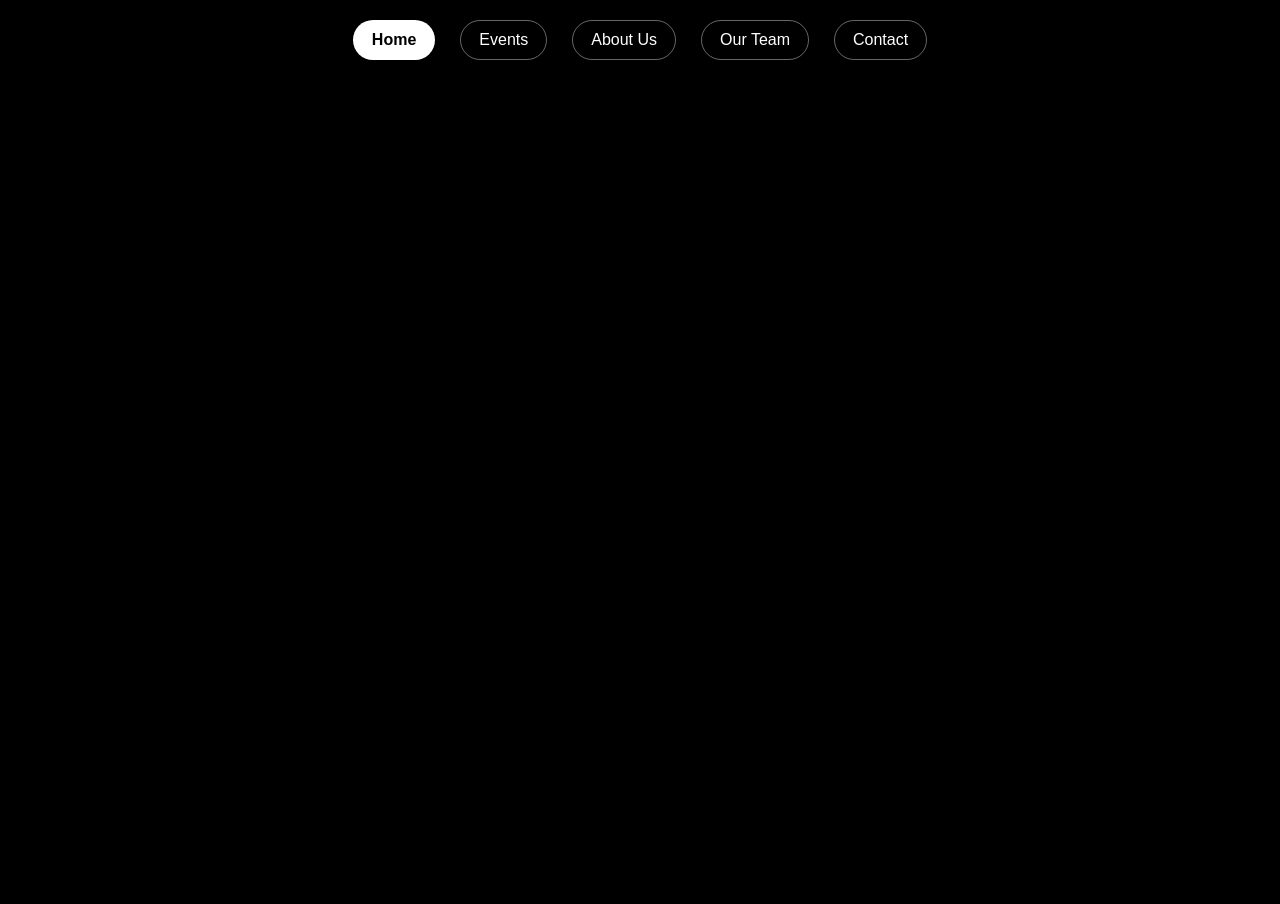
==== index.html @ e649470f "Add files via upload" ====
<!DOCTYPE html>
<html>
<head>
  <title>College Fest 2026</title>
  <link rel="stylesheet" href="style.css">
</head>
<body>

<!-- NAVBAR -->
<div class="navbar">
  <a href="index.html" class="active">Home</a>
  <a href="pages/events.html">Events</a>
  <a href="pages/about.html">About Us</a>
  <a href="pages/team.html">Our Team</a>
  <a href="pages/contact.html">Contact</a>
</div>

<!-- INTRO VIDEO -->
<div class="intro-video">
  <video id="introVideo" autoplay muted playsinline>
    <source src="assets/intro.mp4">
  </video>
</div>

<!-- BACKGROUND VIDEO -->
<div class="bg-video hidden" id="bgVideo">
  <video autoplay muted loop>
    <source src="assets/intro.mp4">
  </video>
  <div class="overlay"></div>
</div>

<script src="script.js"></script>
</body>
</html>
---- style.css ----
* {
  margin: 0;
  padding: 0;
  box-sizing: border-box;
  font-family: "Poppins", sans-serif;
}

body {
  background: black;
  color: white;
  overflow-x: hidden;
}

/* ================= BACKGROUND VIDEO ================= */
.bg-video {
  position: fixed;
  inset: 0;
  z-index: -2;
}

.bg-video video {
  width: 100%;
  height: 100%;
  object-fit: cover;
  opacity: 0.2;
}

.overlay {
  position: absolute;
  inset: 0;
  background: rgba(0, 0, 0, 0.65);
  z-index: -1;
}

/* ================= INTRO VIDEO ================= */
.intro-video {
  width: 100vw;
  height: 100vh;
}

.intro-video video {
  width: 100%;
  height: 100%;
  object-fit: cover;
}

/* ================= NAVBAR ================= */
.navbar {
  position: fixed;
  top: 20px;
  width: 100%;
  display: flex;
  justify-content: center;
  gap: 25px;
  z-index: 10;
}

.navbar a {
  color: white;
  text-decoration: none;
  padding: 10px 18px;
  border-radius: 30px;
  border: 1px solid rgba(255,255,255,0.4);
  backdrop-filter: blur(6px);
  transition: 0.3s ease;
}

.navbar a:hover {
  background: white;
  color: black;
}

/* ACTIVE PAGE */
.navbar a.active {
  background: white;
  color: black;
  font-weight: 600;
}

/* ================= CONTENT ================= */
.content {
  position: relative;
  z-index: 1;
  max-width: 1100px;
  margin: auto;
  padding: 120px 20px;
  text-align: center;
}

h1 {
  letter-spacing: 2px;
  text-shadow: 0 0 15px rgba(255,255,255,0.3);
}

p {
  margin-top: 15px;
  font-size: 18px;
  color: #f1f1f1;
  text-shadow: 0 0 8px rgba(0,0,0,0.8);
}

/* ================= EVENTS ================= */
.events {
  display: grid;
  grid-template-columns: repeat(auto-fit, minmax(220px, 1fr));
  gap: 25px;
  margin-top: 40px;
}

.events a {
  padding: 20px;
  background: rgba(255,255,255,0.08);
  border-radius: 16px;
  border: 1px solid rgba(255,255,255,0.15);
  backdrop-filter: blur(8px);
  text-decoration: none;
  color: white;
  transition: 0.3s ease;
}

.events a:hover {
  background: rgba(255,255,255,0.18);
  transform: translateY(-5px);
}

/* ================= FORM ================= */
form {
  max-width: 400px;
  margin: 40px auto;
  display: flex;
  flex-direction: column;
  gap: 15px;
}

input, textarea, button {
  padding: 12px;
  border-radius: 10px;
  border: none;
  font-size: 16px;
}

button {
  background: white;
  color: black;
  cursor: pointer;
}

/* ================= UTIL ================= */
.hidden {
  display: none;
}

/* ================= MOBILE ================= */
@media (max-width: 768px) {
  .bg-video video {
    opacity: 0.15;
  }
}
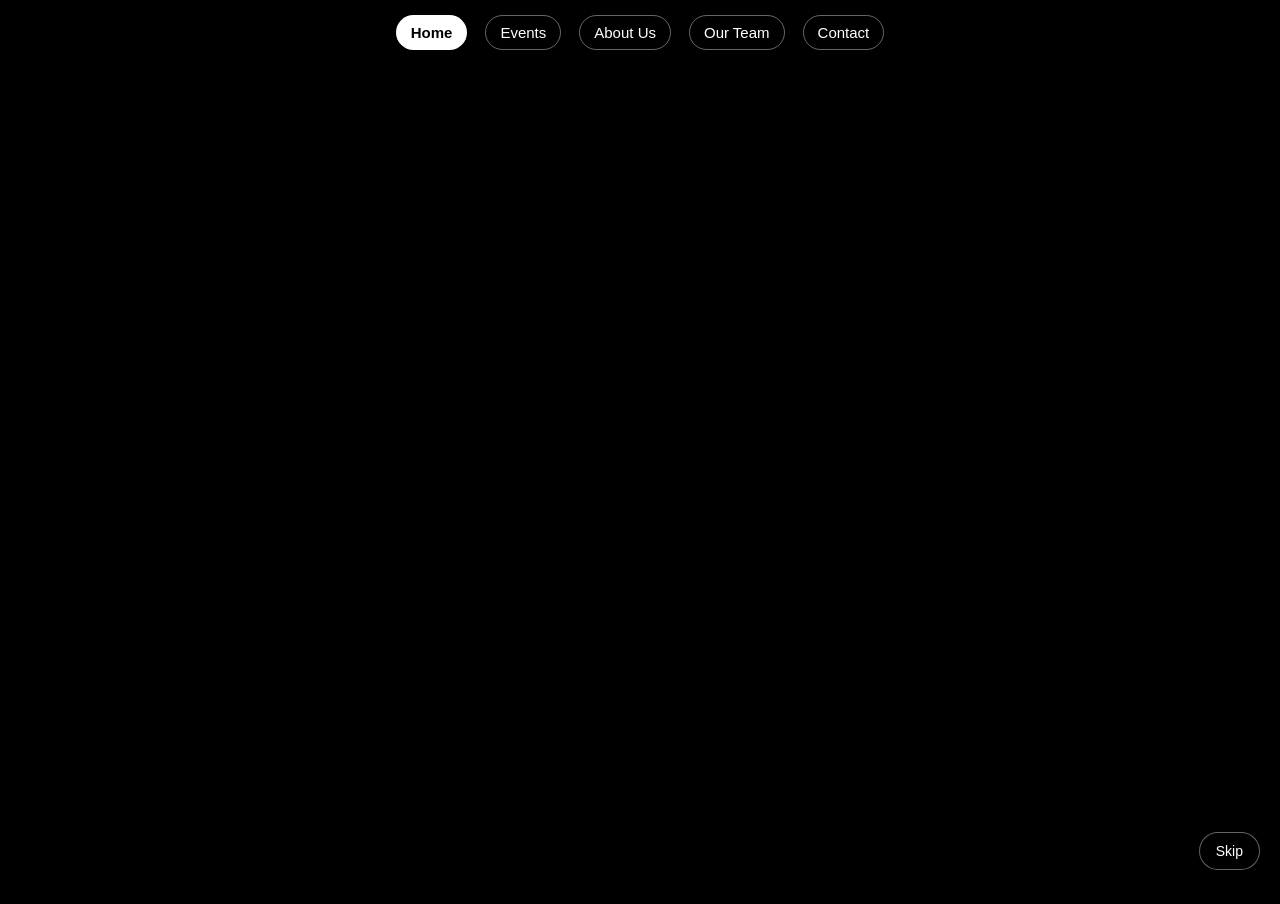
==== commit b663d2da: "Update index.html for Celegance 2026 Added viewport meta tag and skip intro button for mobile." ====
--- a/index.html
+++ b/index.html
@@ -1,7 +1,8 @@
 <!DOCTYPE html>
 <html>
 <head>
-  <title>College Fest 2026</title>
+  <title>Celegance 2026</title>
+  <meta name="viewport" content="width=device-width, initial-scale=1.0">
   <link rel="stylesheet" href="style.css">
 </head>
 <body>
@@ -20,11 +21,14 @@
   <video id="introVideo" autoplay muted playsinline>
     <source src="assets/intro.mp4">
   </video>
+
+  <!-- SKIP INTRO (MOBILE FRIENDLY) -->
+  <button id="skipIntro" class="skip-btn">Skip</button>
 </div>
 
 <!-- BACKGROUND VIDEO -->
 <div class="bg-video hidden" id="bgVideo">
-  <video autoplay muted loop>
+  <video autoplay muted loop playsinline>
     <source src="assets/intro.mp4">
   </video>
   <div class="overlay"></div>
--- a/style.css
+++ b/style.css
@@ -36,6 +36,7 @@
 .intro-video {
   width: 100vw;
   height: 100vh;
+  position: relative;
 }
 
 .intro-video video {
@@ -47,21 +48,26 @@
 /* ================= NAVBAR ================= */
 .navbar {
   position: fixed;
-  top: 20px;
-  width: 100%;
+  top: 15px;
+  left: 0;
+  right: 0;
   display: flex;
   justify-content: center;
-  gap: 25px;
+  gap: 18px;
   z-index: 10;
+  padding: 0 10px;
+  flex-wrap: nowrap;
 }
 
 .navbar a {
+  white-space: nowrap;
   color: white;
   text-decoration: none;
-  padding: 10px 18px;
-  border-radius: 30px;
+  padding: 8px 14px;
+  border-radius: 25px;
   border: 1px solid rgba(255,255,255,0.4);
   backdrop-filter: blur(6px);
+  font-size: 15px;
   transition: 0.3s ease;
 }
 
@@ -70,7 +76,6 @@
   color: black;
 }
 
-/* ACTIVE PAGE */
 .navbar a.active {
   background: white;
   color: black;
@@ -83,18 +88,20 @@
   z-index: 1;
   max-width: 1100px;
   margin: auto;
-  padding: 120px 20px;
+  padding: 110px 16px 60px;
   text-align: center;
 }
 
 h1 {
-  letter-spacing: 2px;
+  font-size: 32px;
+  letter-spacing: 1.5px;
   text-shadow: 0 0 15px rgba(255,255,255,0.3);
 }
 
 p {
-  margin-top: 15px;
-  font-size: 18px;
+  margin-top: 14px;
+  font-size: 16px;
+  line-height: 1.6;
   color: #f1f1f1;
   text-shadow: 0 0 8px rgba(0,0,0,0.8);
 }
@@ -102,41 +109,42 @@
 /* ================= EVENTS ================= */
 .events {
   display: grid;
-  grid-template-columns: repeat(auto-fit, minmax(220px, 1fr));
-  gap: 25px;
-  margin-top: 40px;
+  grid-template-columns: repeat(auto-fit, minmax(160px, 1fr));
+  gap: 16px;
+  margin-top: 30px;
 }
 
 .events a {
-  padding: 20px;
-  background: rgba(255,255,255,0.08);
-  border-radius: 16px;
+  padding: 16px;
+  background: rgba(255,255,255,0.1);
+  border-radius: 14px;
   border: 1px solid rgba(255,255,255,0.15);
-  backdrop-filter: blur(8px);
+  backdrop-filter: blur(6px);
   text-decoration: none;
   color: white;
+  font-size: 15px;
   transition: 0.3s ease;
 }
 
 .events a:hover {
-  background: rgba(255,255,255,0.18);
-  transform: translateY(-5px);
+  background: rgba(255,255,255,0.2);
+  transform: translateY(-3px);
 }
 
 /* ================= FORM ================= */
 form {
-  max-width: 400px;
-  margin: 40px auto;
+  max-width: 360px;
+  margin: 30px auto;
   display: flex;
   flex-direction: column;
-  gap: 15px;
+  gap: 14px;
 }
 
 input, textarea, button {
   padding: 12px;
   border-radius: 10px;
   border: none;
-  font-size: 16px;
+  font-size: 15px;
 }
 
 button {
@@ -145,14 +153,47 @@
   cursor: pointer;
 }
 
+/* ================= SKIP INTRO BUTTON ================= */
+.skip-btn {
+  position: absolute;
+  bottom: 30px;
+  right: 20px;
+  padding: 10px 16px;
+  background: rgba(0,0,0,0.6);
+  border: 1px solid rgba(255,255,255,0.4);
+  color: white;
+  border-radius: 20px;
+  font-size: 14px;
+  z-index: 20;
+}
+
 /* ================= UTIL ================= */
 .hidden {
   display: none;
 }
 
-/* ================= MOBILE ================= */
+/* ================= MOBILE FIXES ================= */
 @media (max-width: 768px) {
+
+  .navbar {
+    justify-content: flex-start;
+    overflow-x: auto;
+    scrollbar-width: none;
+  }
+
+  .navbar::-webkit-scrollbar {
+    display: none;
+  }
+
   .bg-video video {
     opacity: 0.15;
   }
+
+  h1 {
+    font-size: 26px;
+  }
+
+  p {
+    font-size: 15px;
+  }
 }
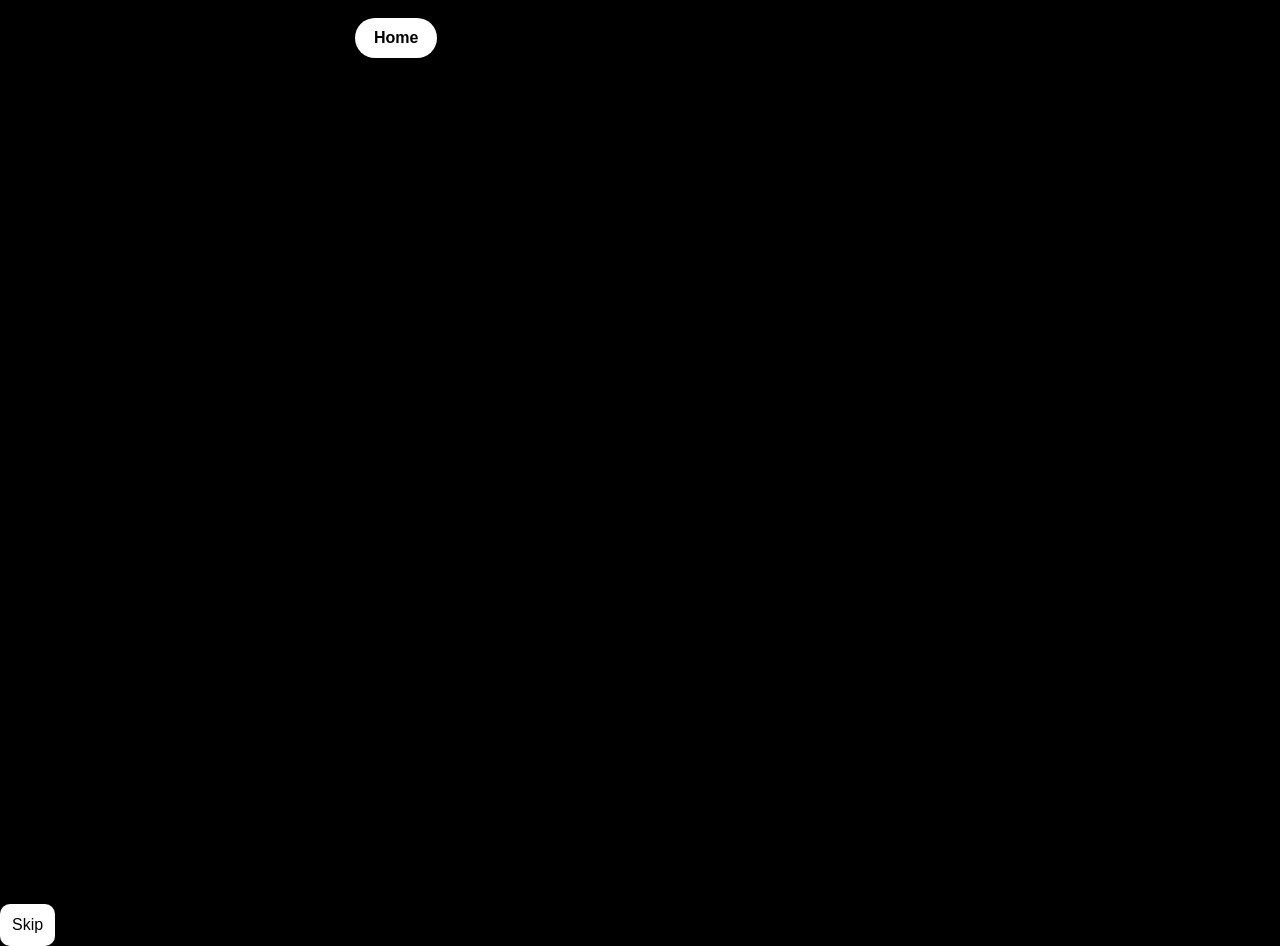
==== commit dea87cb0: "Enhance video handling for desktop and mobile Updated video sources for responsive design and added " ====
--- a/index.html
+++ b/index.html
@@ -19,20 +19,27 @@
 <!-- INTRO VIDEO -->
 <div class="intro-video">
   <video id="introVideo" autoplay muted playsinline>
-    <source src="assets/intro.mp4">
+    <source src="assets/intro-desktop.mp4" media="(min-width: 769px)">
+    <source src="assets/intro-mobile.mp4" media="(max-width: 768px)">
   </video>
-
-  <!-- SKIP INTRO (MOBILE FRIENDLY) -->
   <button id="skipIntro" class="skip-btn">Skip</button>
 </div>
 
-<!-- BACKGROUND VIDEO -->
-<div class="bg-video hidden" id="bgVideo">
+<!-- BACKGROUND VIDEO DESKTOP -->
+<div class="video-desktop hidden" id="bgDesktop">
   <video autoplay muted loop playsinline>
-    <source src="assets/intro.mp4">
+    <source src="assets/intro-desktop.mp4">
   </video>
-  <div class="overlay"></div>
 </div>
+
+<!-- BACKGROUND VIDEO MOBILE -->
+<div class="video-mobile hidden" id="bgMobile">
+  <video autoplay muted loop playsinline>
+    <source src="assets/intro-mobile.mp4">
+  </video>
+</div>
+
+<div class="overlay"></div>
 
 <script src="script.js"></script>
 </body>
--- a/style.css
+++ b/style.css
@@ -11,22 +11,29 @@
   overflow-x: hidden;
 }
 
-/* ================= BACKGROUND VIDEO ================= */
-.bg-video {
+/* ================= VIDEO CONTAINERS ================= */
+.video-desktop,
+.video-mobile {
   position: fixed;
   inset: 0;
   z-index: -2;
 }
 
-.bg-video video {
+.video-desktop video,
+.video-mobile video {
   width: 100%;
   height: 100%;
   object-fit: cover;
-  opacity: 0.2;
-}
-
+}
+
+/* Default: desktop ON, mobile OFF */
+.video-mobile {
+  display: none;
+}
+
+/* Overlay */
 .overlay {
-  position: absolute;
+  position: fixed;
   inset: 0;
   background: rgba(0, 0, 0, 0.65);
   z-index: -1;
@@ -36,7 +43,6 @@
 .intro-video {
   width: 100vw;
   height: 100vh;
-  position: relative;
 }
 
 .intro-video video {
@@ -48,27 +54,24 @@
 /* ================= NAVBAR ================= */
 .navbar {
   position: fixed;
-  top: 15px;
-  left: 0;
-  right: 0;
+  top: 18px;
+  width: 100%;
   display: flex;
   justify-content: center;
-  gap: 18px;
+  gap: 24px;
   z-index: 10;
-  padding: 0 10px;
-  flex-wrap: nowrap;
+  padding: 0 12px;
 }
 
 .navbar a {
-  white-space: nowrap;
   color: white;
   text-decoration: none;
-  padding: 8px 14px;
-  border-radius: 25px;
+  padding: 10px 18px;
+  border-radius: 30px;
   border: 1px solid rgba(255,255,255,0.4);
   backdrop-filter: blur(6px);
-  font-size: 15px;
-  transition: 0.3s ease;
+  transition: 0.3s;
+  white-space: nowrap;
 }
 
 .navbar a:hover {
@@ -88,19 +91,19 @@
   z-index: 1;
   max-width: 1100px;
   margin: auto;
-  padding: 110px 16px 60px;
+  padding: 120px 20px 60px;
   text-align: center;
 }
 
 h1 {
-  font-size: 32px;
-  letter-spacing: 1.5px;
+  font-size: 36px;
+  letter-spacing: 2px;
   text-shadow: 0 0 15px rgba(255,255,255,0.3);
 }
 
 p {
-  margin-top: 14px;
-  font-size: 16px;
+  margin-top: 15px;
+  font-size: 18px;
   line-height: 1.6;
   color: #f1f1f1;
   text-shadow: 0 0 8px rgba(0,0,0,0.8);
@@ -109,42 +112,41 @@
 /* ================= EVENTS ================= */
 .events {
   display: grid;
-  grid-template-columns: repeat(auto-fit, minmax(160px, 1fr));
-  gap: 16px;
-  margin-top: 30px;
+  grid-template-columns: repeat(auto-fit, minmax(220px, 1fr));
+  gap: 25px;
+  margin-top: 40px;
 }
 
 .events a {
-  padding: 16px;
+  padding: 20px;
   background: rgba(255,255,255,0.1);
-  border-radius: 14px;
+  border-radius: 16px;
   border: 1px solid rgba(255,255,255,0.15);
-  backdrop-filter: blur(6px);
+  backdrop-filter: blur(8px);
   text-decoration: none;
   color: white;
-  font-size: 15px;
-  transition: 0.3s ease;
+  transition: 0.3s;
 }
 
 .events a:hover {
   background: rgba(255,255,255,0.2);
-  transform: translateY(-3px);
+  transform: translateY(-5px);
 }
 
 /* ================= FORM ================= */
 form {
-  max-width: 360px;
-  margin: 30px auto;
+  max-width: 400px;
+  margin: 40px auto;
   display: flex;
   flex-direction: column;
-  gap: 14px;
+  gap: 15px;
 }
 
 input, textarea, button {
   padding: 12px;
   border-radius: 10px;
   border: none;
-  font-size: 15px;
+  font-size: 16px;
 }
 
 button {
@@ -153,47 +155,49 @@
   cursor: pointer;
 }
 
-/* ================= SKIP INTRO BUTTON ================= */
-.skip-btn {
-  position: absolute;
-  bottom: 30px;
-  right: 20px;
-  padding: 10px 16px;
-  background: rgba(0,0,0,0.6);
-  border: 1px solid rgba(255,255,255,0.4);
-  color: white;
-  border-radius: 20px;
-  font-size: 14px;
-  z-index: 20;
-}
-
 /* ================= UTIL ================= */
 .hidden {
   display: none;
 }
 
-/* ================= MOBILE FIXES ================= */
+/* ================= MOBILE MODE ================= */
 @media (max-width: 768px) {
 
+  /* Switch videos */
+  .video-desktop {
+    display: none;
+  }
+
+  .video-mobile {
+    display: block;
+  }
+
+  /* Navbar mobile-friendly */
   .navbar {
     justify-content: flex-start;
     overflow-x: auto;
-    scrollbar-width: none;
+    gap: 14px;
   }
 
   .navbar::-webkit-scrollbar {
     display: none;
   }
 
-  .bg-video video {
-    opacity: 0.15;
+  /* Content scaling */
+  .content {
+    padding: 100px 16px 40px;
   }
 
   h1 {
-    font-size: 26px;
+    font-size: 28px;
   }
 
   p {
     font-size: 15px;
   }
-}
+
+  .events {
+    grid-template-columns: repeat(auto-fit, minmax(160px, 1fr));
+    gap: 16px;
+  }
+}
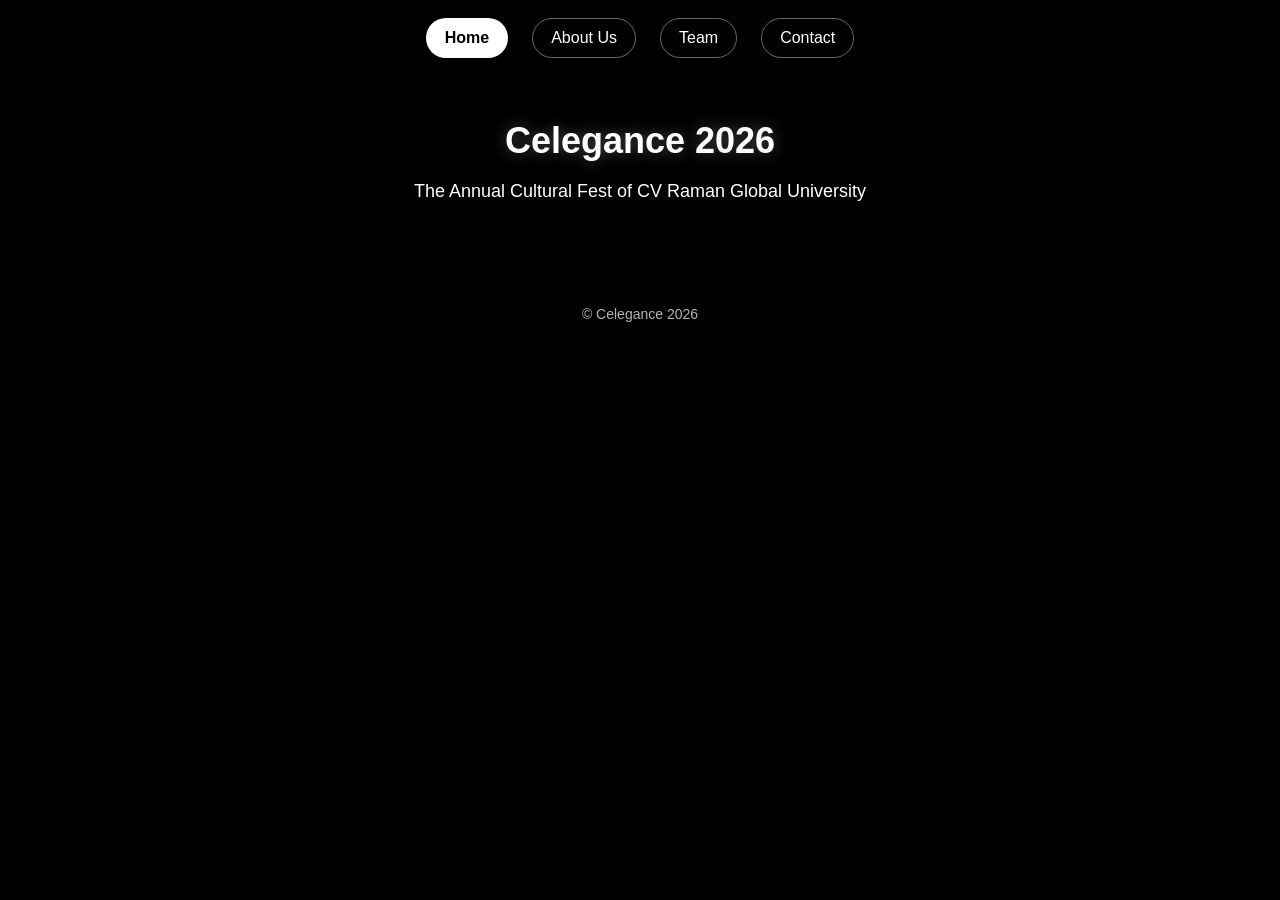
==== commit f6e2a24a: "Refactor index.html for mobile navigation and videos Updated the HTML structure to include mobile na" ====
--- a/index.html
+++ b/index.html
@@ -7,33 +7,34 @@
 </head>
 <body>
 
-<!-- NAVBAR -->
+<!-- DESKTOP NAV -->
 <div class="navbar">
   <a href="index.html" class="active">Home</a>
-  <a href="pages/events.html">Events</a>
   <a href="pages/about.html">About Us</a>
-  <a href="pages/team.html">Our Team</a>
+  <a href="pages/team.html">Team</a>
   <a href="pages/contact.html">Contact</a>
 </div>
 
-<!-- INTRO VIDEO -->
-<div class="intro-video">
-  <video id="introVideo" autoplay muted playsinline>
-    <source src="assets/intro-desktop.mp4" media="(min-width: 769px)">
-    <source src="assets/intro-mobile.mp4" media="(max-width: 768px)">
-  </video>
-  <button id="skipIntro" class="skip-btn">Skip</button>
+<!-- MOBILE NAV -->
+<div class="hamburger" id="hamburger">
+  <div></div><div></div><div></div>
 </div>
 
-<!-- BACKGROUND VIDEO DESKTOP -->
-<div class="video-desktop hidden" id="bgDesktop">
+<div class="mobile-menu" id="mobileMenu">
+  <a href="index.html">Home</a>
+  <a href="pages/about.html">About Us</a>
+  <a href="pages/team.html">Team</a>
+  <a href="pages/contact.html">Contact</a>
+</div>
+
+<!-- VIDEOS -->
+<div class="video-desktop">
   <video autoplay muted loop playsinline>
     <source src="assets/intro-desktop.mp4">
   </video>
 </div>
 
-<!-- BACKGROUND VIDEO MOBILE -->
-<div class="video-mobile hidden" id="bgMobile">
+<div class="video-mobile">
   <video autoplay muted loop playsinline>
     <source src="assets/intro-mobile.mp4">
   </video>
@@ -41,6 +42,13 @@
 
 <div class="overlay"></div>
 
+<div class="content">
+  <h1>Celegance 2026</h1>
+  <p>The Annual Cultural Fest of CV Raman Global University</p>
+</div>
+
+<footer>© Celegance 2026</footer>
+
 <script src="script.js"></script>
 </body>
 </html>
--- a/style.css
+++ b/style.css
@@ -11,7 +11,7 @@
   overflow-x: hidden;
 }
 
-/* ================= VIDEO CONTAINERS ================= */
+/* ================= VIDEOS ================= */
 .video-desktop,
 .video-mobile {
   position: fixed;
@@ -26,20 +26,18 @@
   object-fit: cover;
 }
 
-/* Default: desktop ON, mobile OFF */
 .video-mobile {
   display: none;
 }
 
-/* Overlay */
 .overlay {
   position: fixed;
   inset: 0;
-  background: rgba(0, 0, 0, 0.65);
+  background: rgba(0,0,0,0.65);
   z-index: -1;
 }
 
-/* ================= INTRO VIDEO ================= */
+/* ================= INTRO ================= */
 .intro-video {
   width: 100vw;
   height: 100vh;
@@ -51,7 +49,7 @@
   object-fit: cover;
 }
 
-/* ================= NAVBAR ================= */
+/* ================= NAVBAR (DESKTOP) ================= */
 .navbar {
   position: fixed;
   top: 18px;
@@ -60,7 +58,6 @@
   justify-content: center;
   gap: 24px;
   z-index: 10;
-  padding: 0 12px;
 }
 
 .navbar a {
@@ -70,13 +67,6 @@
   border-radius: 30px;
   border: 1px solid rgba(255,255,255,0.4);
   backdrop-filter: blur(6px);
-  transition: 0.3s;
-  white-space: nowrap;
-}
-
-.navbar a:hover {
-  background: white;
-  color: black;
 }
 
 .navbar a.active {
@@ -85,19 +75,58 @@
   font-weight: 600;
 }
 
+/* ================= HAMBURGER (MOBILE) ================= */
+.hamburger {
+  display: none;
+  position: fixed;
+  top: 20px;
+  left: 20px;
+  z-index: 20;
+  cursor: pointer;
+}
+
+.hamburger div {
+  width: 26px;
+  height: 3px;
+  background: white;
+  margin: 5px 0;
+}
+
+/* ================= MOBILE MENU ================= */
+.mobile-menu {
+  position: fixed;
+  top: 0;
+  left: -100%;
+  width: 70%;
+  height: 100%;
+  background: rgba(0,0,0,0.95);
+  z-index: 30;
+  padding: 80px 30px;
+  transition: 0.4s ease;
+}
+
+.mobile-menu a {
+  display: block;
+  color: white;
+  text-decoration: none;
+  font-size: 18px;
+  margin-bottom: 20px;
+}
+
+.mobile-menu.show {
+  left: 0;
+}
+
 /* ================= CONTENT ================= */
 .content {
-  position: relative;
-  z-index: 1;
   max-width: 1100px;
   margin: auto;
-  padding: 120px 20px 60px;
+  padding: 120px 20px 80px;
   text-align: center;
 }
 
 h1 {
   font-size: 36px;
-  letter-spacing: 2px;
   text-shadow: 0 0 15px rgba(255,255,255,0.3);
 }
 
@@ -105,8 +134,6 @@
   margin-top: 15px;
   font-size: 18px;
   line-height: 1.6;
-  color: #f1f1f1;
-  text-shadow: 0 0 8px rgba(0,0,0,0.8);
 }
 
 /* ================= EVENTS ================= */
@@ -121,16 +148,8 @@
   padding: 20px;
   background: rgba(255,255,255,0.1);
   border-radius: 16px;
-  border: 1px solid rgba(255,255,255,0.15);
-  backdrop-filter: blur(8px);
   text-decoration: none;
   color: white;
-  transition: 0.3s;
-}
-
-.events a:hover {
-  background: rgba(255,255,255,0.2);
-  transform: translateY(-5px);
 }
 
 /* ================= FORM ================= */
@@ -146,24 +165,32 @@
   padding: 12px;
   border-radius: 10px;
   border: none;
-  font-size: 16px;
 }
 
 button {
   background: white;
   color: black;
-  cursor: pointer;
-}
-
-/* ================= UTIL ================= */
-.hidden {
-  display: none;
-}
-
-/* ================= MOBILE MODE ================= */
+}
+
+/* ================= FOOTER ================= */
+footer {
+  text-align: center;
+  padding: 20px;
+  font-size: 14px;
+  opacity: 0.7;
+}
+
+/* ================= MOBILE ================= */
 @media (max-width: 768px) {
 
-  /* Switch videos */
+  .navbar {
+    display: none;
+  }
+
+  .hamburger {
+    display: block;
+  }
+
   .video-desktop {
     display: none;
   }
@@ -172,22 +199,6 @@
     display: block;
   }
 
-  /* Navbar mobile-friendly */
-  .navbar {
-    justify-content: flex-start;
-    overflow-x: auto;
-    gap: 14px;
-  }
-
-  .navbar::-webkit-scrollbar {
-    display: none;
-  }
-
-  /* Content scaling */
-  .content {
-    padding: 100px 16px 40px;
-  }
-
   h1 {
     font-size: 28px;
   }
@@ -195,9 +206,4 @@
   p {
     font-size: 15px;
   }
-
-  .events {
-    grid-template-columns: repeat(auto-fit, minmax(160px, 1fr));
-    gap: 16px;
-  }
-}
+}
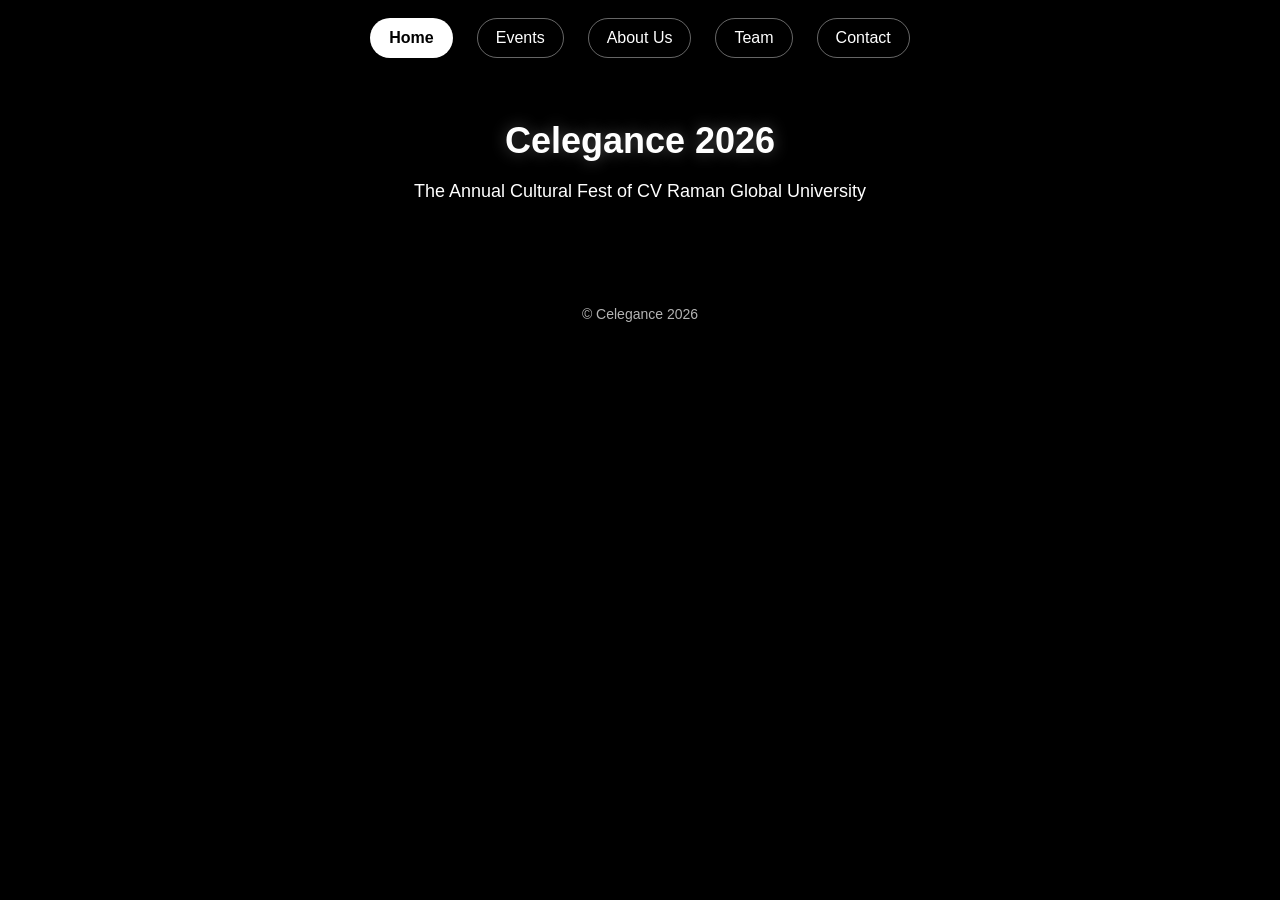
==== commit 96f32300: "Update index.html" ====
--- a/index.html
+++ b/index.html
@@ -10,6 +10,7 @@
 <!-- DESKTOP NAV -->
 <div class="navbar">
   <a href="index.html" class="active">Home</a>
+  <a href="pages/events.html">Events</a>
   <a href="pages/about.html">About Us</a>
   <a href="pages/team.html">Team</a>
   <a href="pages/contact.html">Contact</a>
@@ -52,3 +53,4 @@
 <script src="script.js"></script>
 </body>
 </html>
+
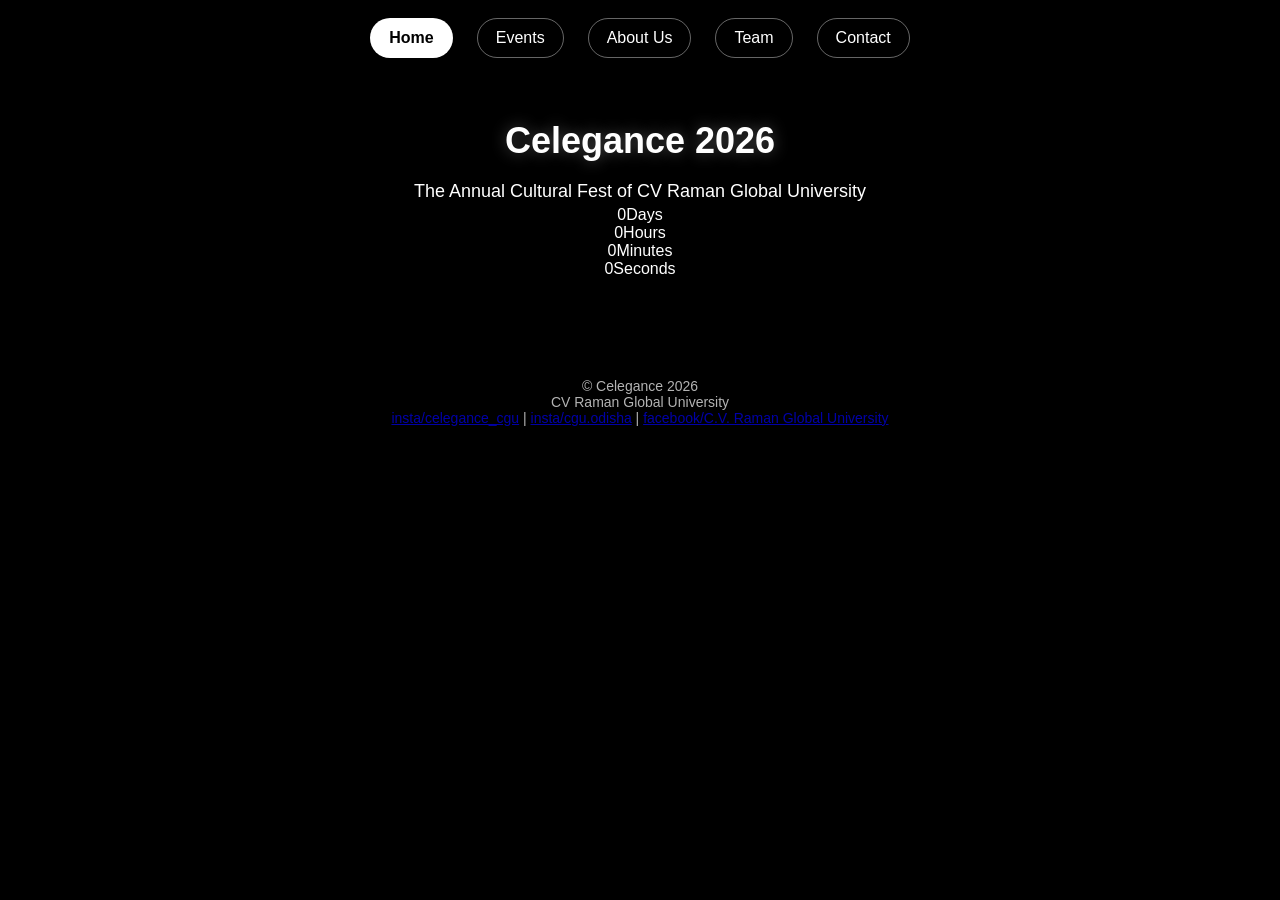
==== commit 988c0561: "Update index.html" ====
--- a/index.html
+++ b/index.html
@@ -7,7 +7,6 @@
 </head>
 <body>
 
-<!-- DESKTOP NAV -->
 <div class="navbar">
   <a href="index.html" class="active">Home</a>
   <a href="pages/events.html">Events</a>
@@ -16,19 +15,19 @@
   <a href="pages/contact.html">Contact</a>
 </div>
 
-<!-- MOBILE NAV -->
 <div class="hamburger" id="hamburger">
   <div></div><div></div><div></div>
 </div>
 
 <div class="mobile-menu" id="mobileMenu">
+  <div class="close" id="closeMenu">✕</div>
   <a href="index.html">Home</a>
+  <a href="pages/events.html">Events</a>
   <a href="pages/about.html">About Us</a>
   <a href="pages/team.html">Team</a>
   <a href="pages/contact.html">Contact</a>
 </div>
 
-<!-- VIDEOS -->
 <div class="video-desktop">
   <video autoplay muted loop playsinline>
     <source src="assets/intro-desktop.mp4">
@@ -46,11 +45,23 @@
 <div class="content">
   <h1>Celegance 2026</h1>
   <p>The Annual Cultural Fest of CV Raman Global University</p>
+
+  <div class="countdown">
+    <div><span id="days">0</span>Days</div>
+    <div><span id="hours">0</span>Hours</div>
+    <div><span id="minutes">0</span>Minutes</div>
+    <div><span id="seconds">0</span>Seconds</div>
+  </div>
 </div>
 
-<footer>© Celegance 2026</footer>
+<footer>
+  © Celegance 2026<br>
+  CV Raman Global University<br>
+  <a href="https://www.instagram.com/celegance_cgu/?hl=en">insta/celegance_cgu</a> |
+  <a href="https://www.instagram.com/cgu.odisha/?hl=en">insta/cgu.odisha</a> |
+  <a href="https://www.facebook.com/CVRamanGlobalUniversity/">facebook/C.V. Raman Global University</a>
+</footer>
 
 <script src="script.js"></script>
 </body>
 </html>
-
--- a/style.css
+++ b/style.css
@@ -1,3 +1,4 @@
+/* ===== BASE ===== */
 * {
   margin: 0;
   padding: 0;
@@ -11,7 +12,7 @@
   overflow-x: hidden;
 }
 
-/* ================= VIDEOS ================= */
+/* ===== VIDEOS ===== */
 .video-desktop,
 .video-mobile {
   position: fixed;
@@ -37,19 +38,7 @@
   z-index: -1;
 }
 
-/* ================= INTRO ================= */
-.intro-video {
-  width: 100vw;
-  height: 100vh;
-}
-
-.intro-video video {
-  width: 100%;
-  height: 100%;
-  object-fit: cover;
-}
-
-/* ================= NAVBAR (DESKTOP) ================= */
+/* ===== NAVBAR DESKTOP ===== */
 .navbar {
   position: fixed;
   top: 18px;
@@ -75,7 +64,7 @@
   font-weight: 600;
 }
 
-/* ================= HAMBURGER (MOBILE) ================= */
+/* ===== HAMBURGER ===== */
 .hamburger {
   display: none;
   position: fixed;
@@ -92,7 +81,7 @@
   margin: 5px 0;
 }
 
-/* ================= MOBILE MENU ================= */
+/* ===== MOBILE MENU ===== */
 .mobile-menu {
   position: fixed;
   top: 0;
@@ -117,7 +106,7 @@
   left: 0;
 }
 
-/* ================= CONTENT ================= */
+/* ===== CONTENT ===== */
 .content {
   max-width: 1100px;
   margin: auto;
@@ -136,7 +125,7 @@
   line-height: 1.6;
 }
 
-/* ================= EVENTS ================= */
+/* ===== EVENTS ===== */
 .events {
   display: grid;
   grid-template-columns: repeat(auto-fit, minmax(220px, 1fr));
@@ -152,7 +141,7 @@
   color: white;
 }
 
-/* ================= FORM ================= */
+/* ===== FORM ===== */
 form {
   max-width: 400px;
   margin: 40px auto;
@@ -170,9 +159,29 @@
 button {
   background: white;
   color: black;
-}
-
-/* ================= FOOTER ================= */
+  cursor: pointer;
+}
+
+/* ===== TOAST MESSAGE ===== */
+.toast {
+  position: fixed;
+  bottom: 20px;
+  right: -400px;
+  background: rgba(0,0,0,0.9);
+  color: white;
+  padding: 14px 20px;
+  border-radius: 12px;
+  font-size: 14px;
+  border: 1px solid rgba(255,255,255,0.3);
+  z-index: 50;
+  transition: all 0.6s ease;
+}
+
+.toast.show {
+  right: 20px;
+}
+
+/* ===== FOOTER ===== */
 footer {
   text-align: center;
   padding: 20px;
@@ -180,9 +189,8 @@
   opacity: 0.7;
 }
 
-/* ================= MOBILE ================= */
+/* ===== MOBILE ===== */
 @media (max-width: 768px) {
-
   .navbar {
     display: none;
   }
